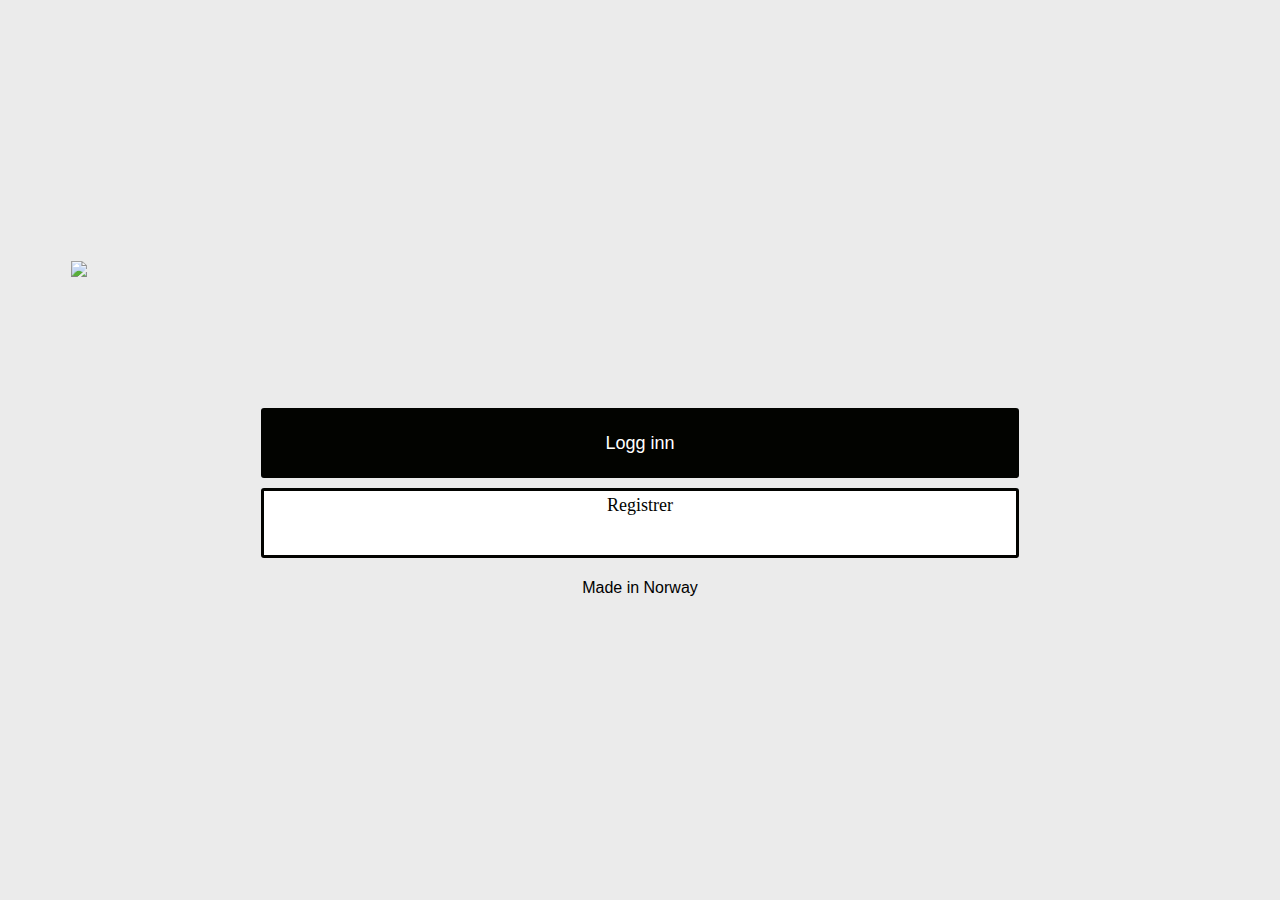
==== vink/index.html @ e100bd26 "Merge pull request #1 from menymo/first" ====
<!DOCTYPE html>
<html lang="en">
<head>
    <link rel="stylesheet" href="style.css?q=0">
    <meta charset="UTF-8">
    <meta name="viewport" content="width=device-width, initial-scale=1.0">

    <!-- Font Awesome - kun bruk til ikoner -->
    <script src="https://kit.fontawesome.com/4f5d540837.js" crossorigin="anonymous"></script>

    <title>VINK</title>
</head>
<body>
    <div class="container">
        <img src="/img/245432962_293876899021534_681468418813278532_n.jpg" class="logo">
        <button class="button button-dark"><i class="fa fa-key"></i> Logg inn</button>
        <a href="Registrer.html" class="button">Registrer</a>
        <i class="fa fa-cube"></i>
        <p class="font">Made in Norway</p>
    </div>

</body>
</html>
---- vink/style.css ----
body{
    background-color: #EBEBEB;

}

.container {
    display: flex;
    flex-direction: column;
    align-items: center;
}

label {
    width: 60%;
    text-align: left;
    margin-top: 16px;
    font-weight: 600;
    font-family: Arial, Helvetica, serif;
}
.logo {
    width: 90%;
    height: auto;
    margin-left: auto;
    margin-right: auto;
    display: block;
    margin-top: 20%;
    margin-bottom: 10%;
}

.input {
    background-color: rgb(255, 255, 255);
    border-color: rgb(140, 140, 140);
    box-sizing: border-box;
    border-width: 1px;
    color: rgb(18, 18, 18);
    margin: 0.5em 0;
    padding: 0px 8px;
    border-radius: 4px;
    font-size: 14px;
    height: 3em;
    border-style: solid;
    width: 60%;
}

.button {
    display: table-cell;
    box-sizing: border-box;
    text-decoration: none;
    vertical-align: middle;


    text-align: center;
    background-color: #FFF;
    border: 3px solid #020300;
    border-radius: 3px;
    color: #020300;
    font-size: 18px;
    height: 70px;
    width: 60%;
    margin: 5px 5px;
    padding: 4px;
    line-height: normal;

}
.button:hover {
    background-color: rgba(150,180,225);
    font-weight: 600;
}

.button-dark {
    background-color: #020300;
    color: white;
    alignment: center;
}
.button-dark:hover {
    background-color: rgb(70,70,70);
}

.font {
    font-family: Arial, Helvetica, serif;
}

a {
    text-decoration: none;
}

.resizedTextbox {
    height: 100px;
}

.ikoner {

}
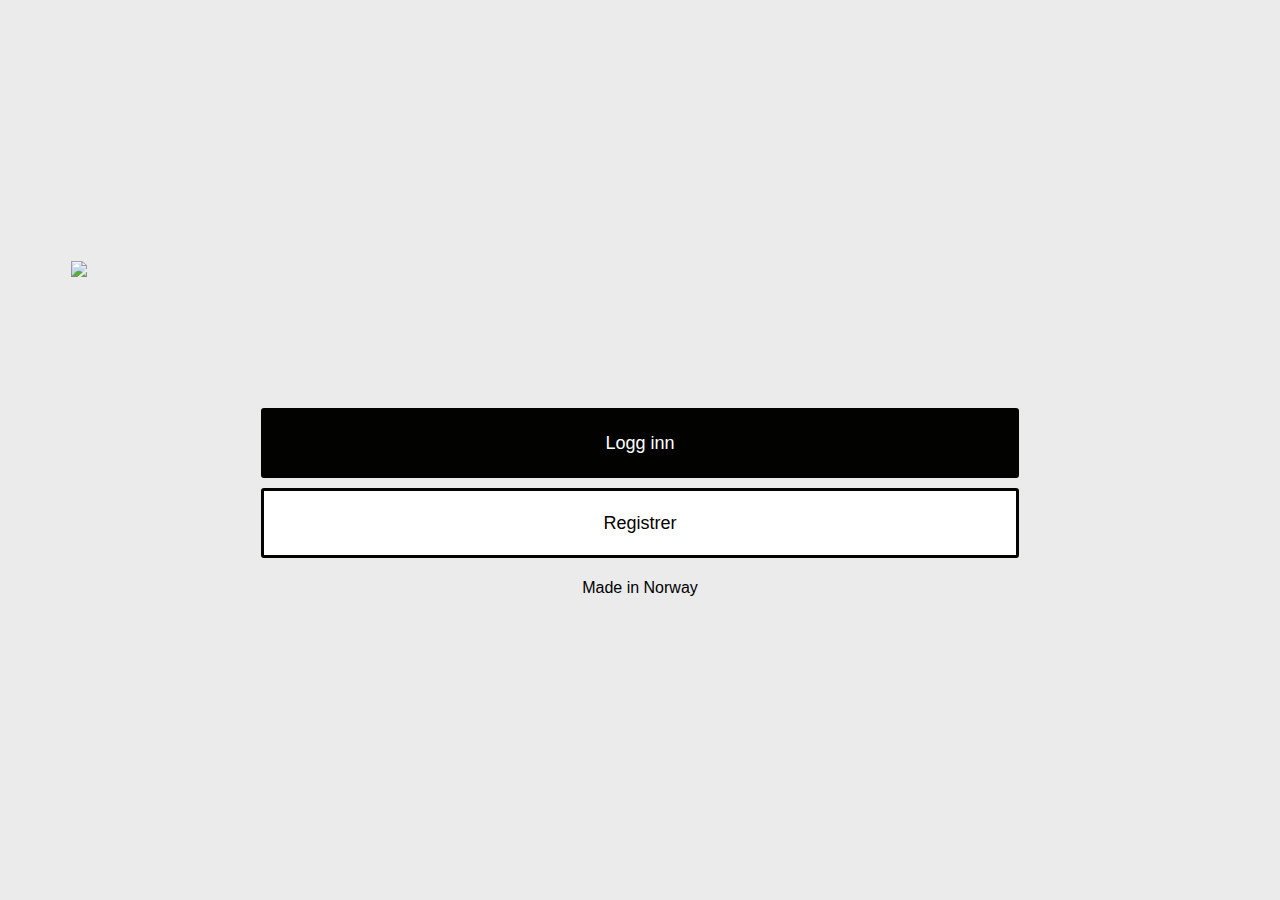
==== commit 85716b0f: "Fiksa tilbakeknapp" ====
--- a/vink/index.html
+++ b/vink/index.html
@@ -13,11 +13,24 @@
 <body>
     <div class="container">
         <img src="/img/245432962_293876899021534_681468418813278532_n.jpg" class="logo">
-        <button class="button button-dark"><i class="fa fa-key"></i> Logg inn</button>
-        <a href="Registrer.html" class="button">Registrer</a>
+        <button class="button button-dark" id="login-button"><i class="fa fa-key"></i> Logg inn</button>
+        <button class="button" id="registrer-button">Registrer</button>
         <i class="fa fa-cube"></i>
         <p class="font">Made in Norway</p>
     </div>
 
+<script>
+    let registerButton = document.getElementById("registrer-button")
+    registerButton.addEventListener("click", function(e) {
+        e.preventDefault();
+        window.location.href = "/Registrer.html"
+    })
+
+    let loginButton = document.getElementById("login-button")
+    loginButton.addEventListener("click", function(e) {
+        e.preventDefault();
+        alert("Login not implemented, pls register 😁")
+    })
+</script>
 </body>
 </html>